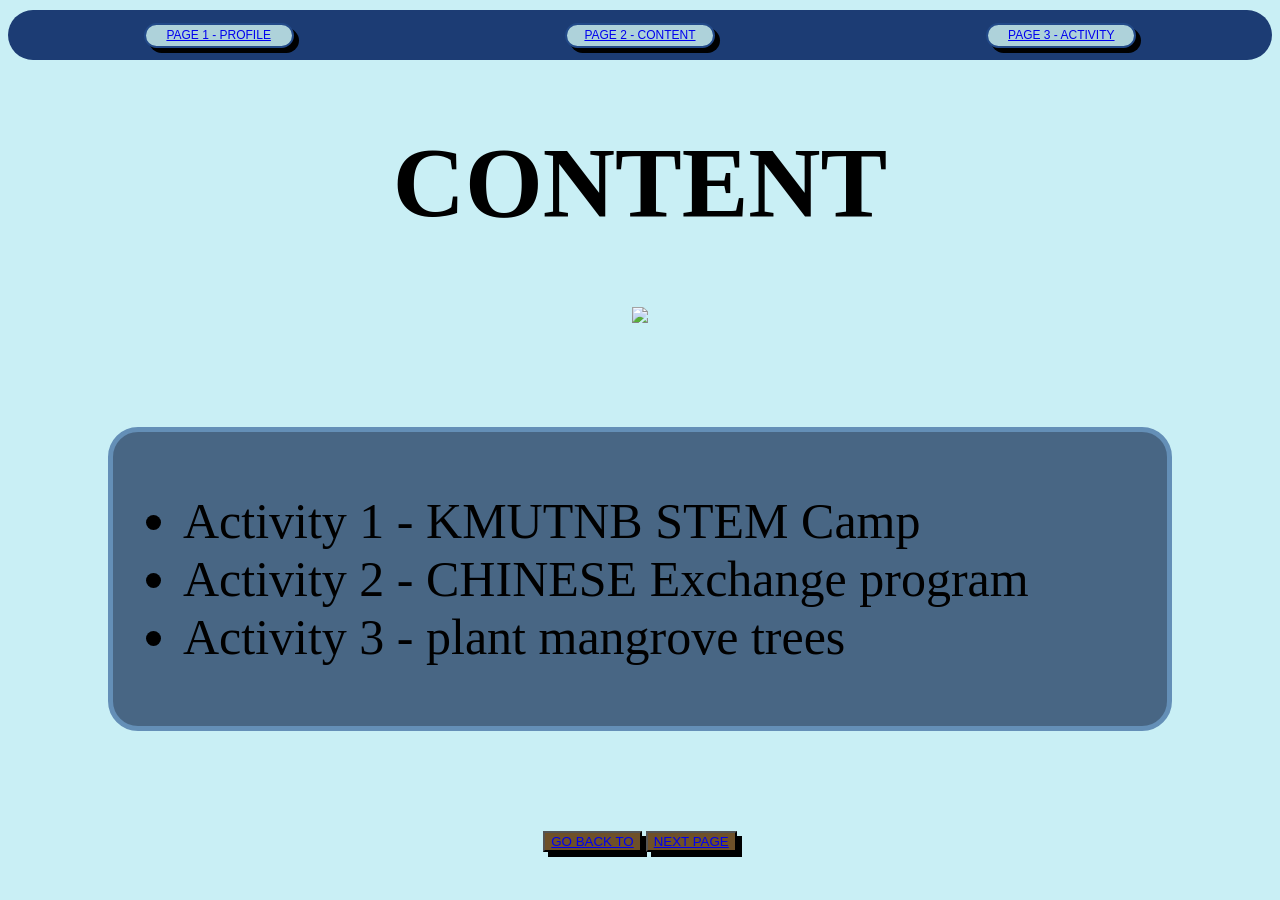
==== index2.html @ c28f95d4 "add_function" ====
<!DOCTYPE html>
<html lang="en">
<head>
  <meta charset="UTF-8">
  <meta name="viewport" content="width=device-width, initial-scale=1.0">
  <title>Document</title>
  <link rel="stylesheet" href="/css/style.css">
</head>
<body>

  <div class="bar">
          <button class="system"> <a href="/index.html">PAGE 1 - PROFILE</a></button>
          <button class="system"> <a href="/index2.html">PAGE 2 - CONTENT</a></button>
          <button class="system"> <a href="/index3.html">PAGE 3 - ACTIVITY</a></button>
      </div>
  <h1>CONTENT</h1>

  <img src="https://m.media-amazon.com/images/I/610hII4CEvL._AC_UF894,1000_QL80_.jpg" >
<div class="box">
  <ul class="content">
  <li>Activity 1 - KMUTNB STEM Camp</li>
  <li>Activity 2 - CHINESE Exchange program</li>
  <li>Activity 3 - plant mangrove trees </li>
</ul>
</div>

<div class="l">
<button class="button">
    <a href="/index.html">GO BACK TO</a>
  </button>
<button class="button">
    <a href="/index3.html">NEXT PAGE</a>
  </button>
 </div> 
<script src="./js/script.js"></script>
</body>
</html>
---- css/style.css ----
.system {
  background-color: rgb(174, 210, 218);
  border: 2px rgb(34, 73, 136) solid;
  border-radius: 50px;

  gap: 20PX;
  text-align: center;
  justify-self: center;
  color: aliceblue;
  height: 25px;
  width: 150px;
  
  font-size: 12px;
  display: flex;
  align-items: center;
  justify-content: center;


}

.a { 
  text-align: left;

}
body {
  background-color: rgb(201, 239, 245);
  text-align: center;
}

.box {
  /* width: 250px;
  height: 200px; */

  padding: 10px 30px ;
  border: 5px rgb(100, 143, 183) solid;
  margin: 100px 100px;
  background-color: rgb(72, 102, 132);
  border-radius: 30px;}
  
h1 {
  font-size: 100px;
}

.bar {
  display: flex;
  justify-content: space-around;
  background-color: rgb(28, 60, 116);
  height: 50px;
  align-items: center;
  border-radius: 50px;

  position: sticky;
  top:10px;
  right:10px ;
}

.logo {
  display: flex;
  flex-direction: row-reverse;
 justify-content: center;
}

.profile {
  /* width: 250px;
  height: 200px; */

  padding: 400PX 600px 400px 600px;
  border: 5px rgb(100, 143, 183) solid;
  margin: 100px 100px;
  background-color: rgb(82, 105, 154);
  border-radius: 30px;}
  
  button {
    box-shadow: 5px 5px black;
  }

  .box2 {
    display: flex;
    align-items: center;
    padding: 40PX 60px 40px 60px;
  border: 5px rgb(100, 143, 183) solid;
  margin: 100px 100px;
  background-color: rgb(30, 44, 73);
  border-radius: 30px;}
  

  .box3 {
  border: 5px rgb(62, 98, 132) solid;
  margin: 100px 100px;
  background-color: rgb(200, 212, 240);
  border-radius: 30px;
  }

  .content {
    font-size: 50px;
    text-align: left;
    justify-content: space-around;
  }

  .button {
    background-color: rgb(110, 80, 41);
  }

  .button.hover {
    background-color: aqua;
  }

  .l {
    justify-content: space-between;
  }
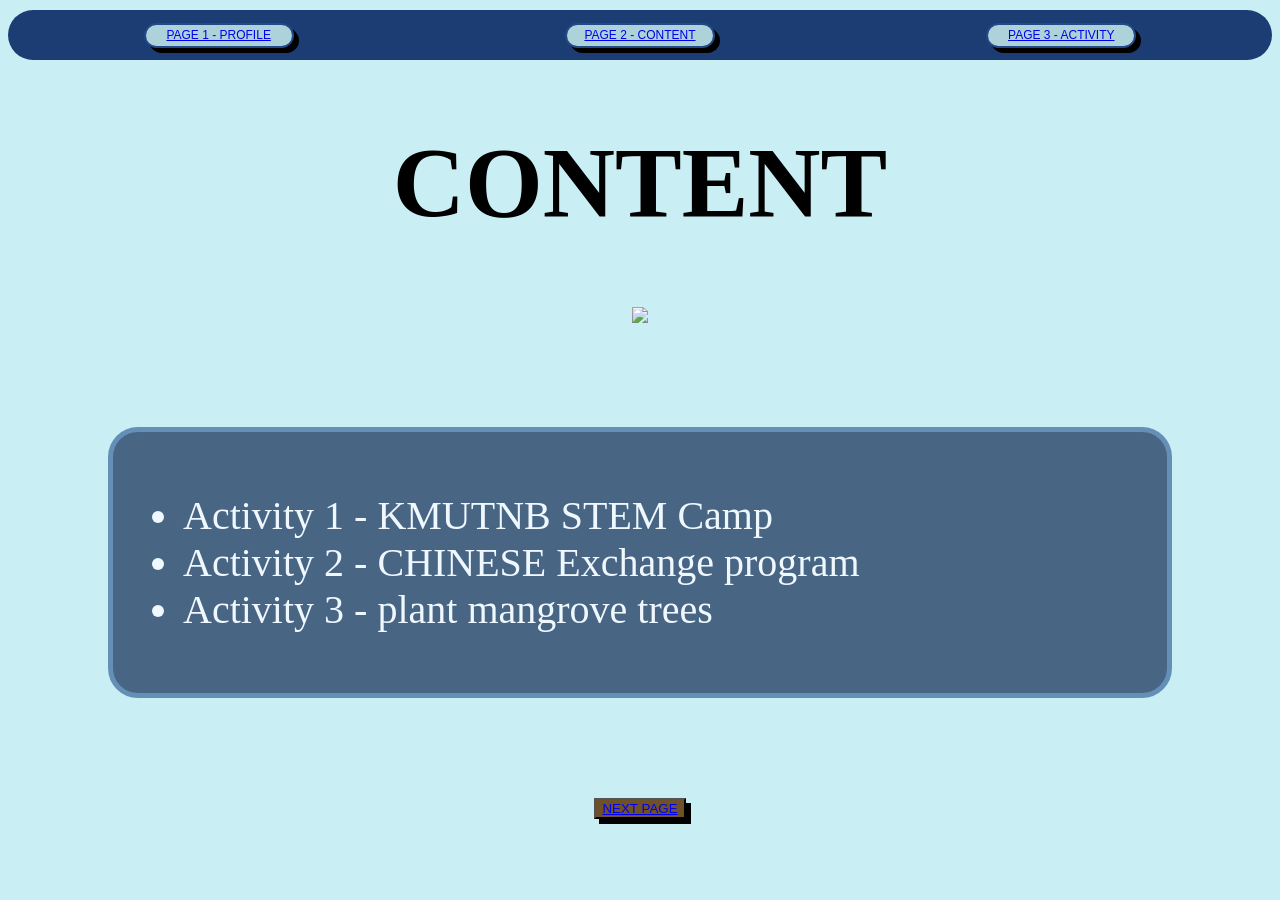
==== commit df4b3a80: "add.." ====
--- a/index2.html
+++ b/index2.html
@@ -1,37 +1,40 @@
-<!DOCTYPE html>
+<!doctype html>
 <html lang="en">
-<head>
-  <meta charset="UTF-8">
-  <meta name="viewport" content="width=device-width, initial-scale=1.0">
-  <title>Document</title>
-  <link rel="stylesheet" href="/css/style.css">
-</head>
-<body>
+  <head>
+    <meta charset="UTF-8" />
+    <meta name="viewport" content="width=device-width, initial-scale=1.0" />
+    <title>Document</title>
+    <link rel="stylesheet" href="./css/style.css" />
+  </head>
+  <body>
+    <div class="bar">
+      <button class="system"><a href="./index.html">PAGE 1 - PROFILE</a></button>
+      <button class="system">
+        <a href="./index2.html">PAGE 2 - CONTENT</a>
+      </button>
+      <button class="system">
+        <a href="./index3.html">PAGE 3 - ACTIVITY</a>
+      </button>
+    </div>
+    <h1>CONTENT</h1>
 
-  <div class="bar">
-          <button class="system"> <a href="/index.html">PAGE 1 - PROFILE</a></button>
-          <button class="system"> <a href="/index2.html">PAGE 2 - CONTENT</a></button>
-          <button class="system"> <a href="/index3.html">PAGE 3 - ACTIVITY</a></button>
-      </div>
-  <h1>CONTENT</h1>
+    <img
+      src="https://m.media-amazon.com/images/I/610hII4CEvL._AC_UF894,1000_QL80_.jpg"
+    />
+    <div class="box">
+      <ul class="content">
+        <li class="h2">Activity 1 - KMUTNB STEM Camp</li>
+        <li class="h2">Activity 2 - CHINESE Exchange program</li>
+        <li class="h2">Activity 3 - plant mangrove trees</li>
+      </ul>
+    </div>
 
-  <img src="https://m.media-amazon.com/images/I/610hII4CEvL._AC_UF894,1000_QL80_.jpg" >
-<div class="box">
-  <ul class="content">
-  <li>Activity 1 - KMUTNB STEM Camp</li>
-  <li>Activity 2 - CHINESE Exchange program</li>
-  <li>Activity 3 - plant mangrove trees </li>
-</ul>
-</div>
+    <div class="l">
+      <button class="button">
+        <a href="./index3.html">NEXT PAGE</a>
+      </button>
+    </div>
 
-<div class="l">
-<button class="button">
-    <a href="/index.html">GO BACK TO</a>
-  </button>
-<button class="button">
-    <a href="/index3.html">NEXT PAGE</a>
-  </button>
- </div> 
-<script src="./js/script.js"></script>
-</body>
-</html>+    <script src="./js/script.js"></script>
+  </body>
+</html>
--- a/css/style.css
+++ b/css/style.css
@@ -107,4 +107,9 @@
 
   .l {
     justify-content: space-between;
-  }+  }
+
+ .h2 {
+  font-size: 40px;
+  color: aliceblue;
+ }
